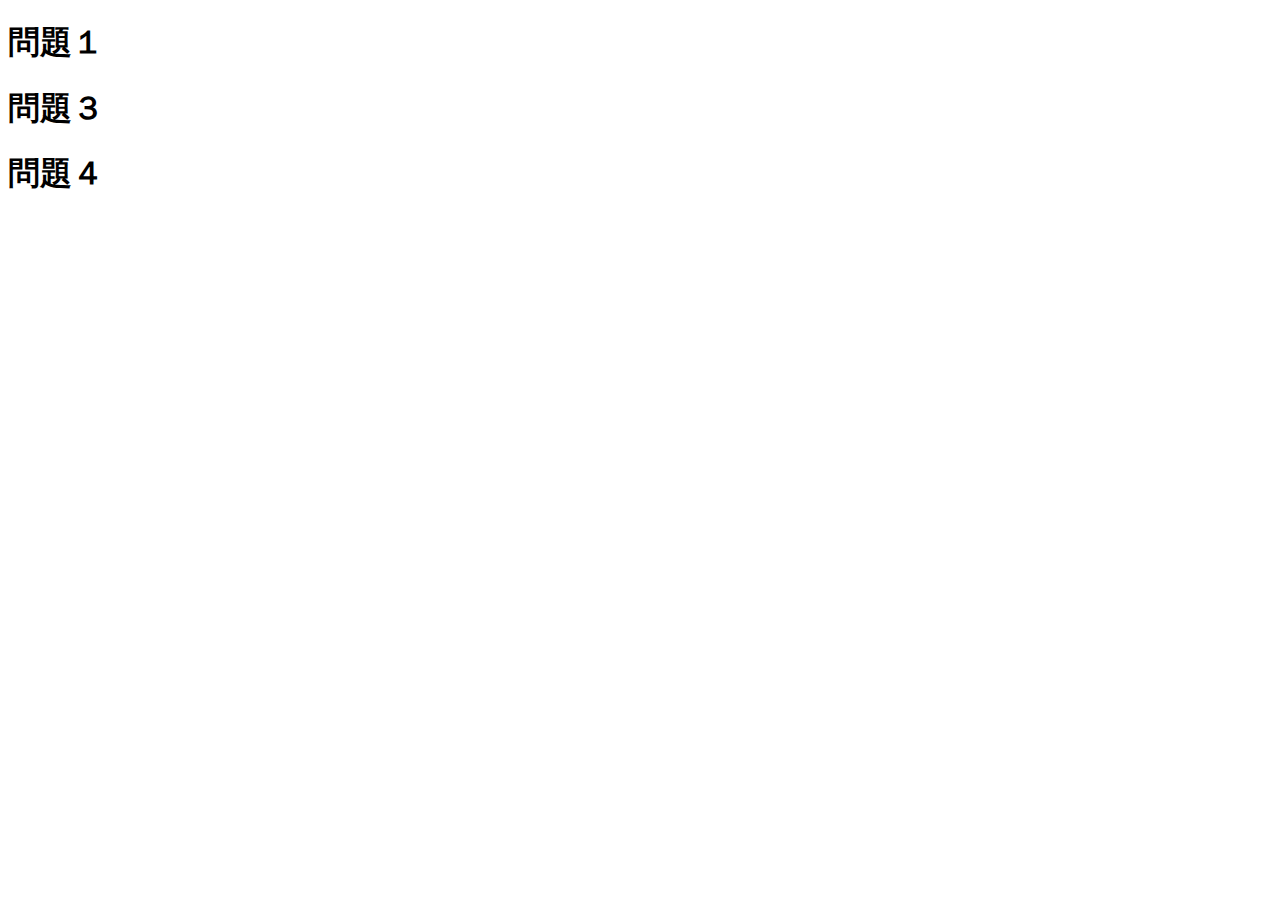
==== images/team-lab/toione.html @ 6a0d40fc "test" ====
<!DOCTYPE html>
<html lang="ja">
  <head>
    <meta charset="UTF-8" />
    <meta http-equiv="X-UA-Compatible" content="IE=edge" />
    <meta name="viewport" content="width=device-width, initial-scale=1.0" />
    <title>Document</title>
  </head>
  <body>
    <h1>問題１</h1>
    <h1>問題３</h1>
    <h1>問題４</h1>
    <h1></h1>
    <script>
      let One = () => {
        const line = 10000000;
        let sum = 0;
        for (let i = 1; i <= line; i++) {
          if (1234567890 % i === 0) {
            sum += i;
          }
        }
        console.log(sum);
      };

      let Three = () => {
        let sum = 0;
        for (let i = 1; sum < 9; i++) {
          sum += 1 / i;
          if (sum > 9) {
            console.log(i);
          }
        }
      };

      let Four = () => {
        let sum = 0;
        for (let i = 1; sum < 50000; i++) {
          if (i % 3 === 0) {
            sum += i;
            continue;
          }
          let str = String(i);
          if (str.match(/3/)) {
            sum += i;
          }
        }
        console.log(sum);
      };

      let Five = () => {};
      One();
      Three();
      Four();
    </script>
  </body>
</html>
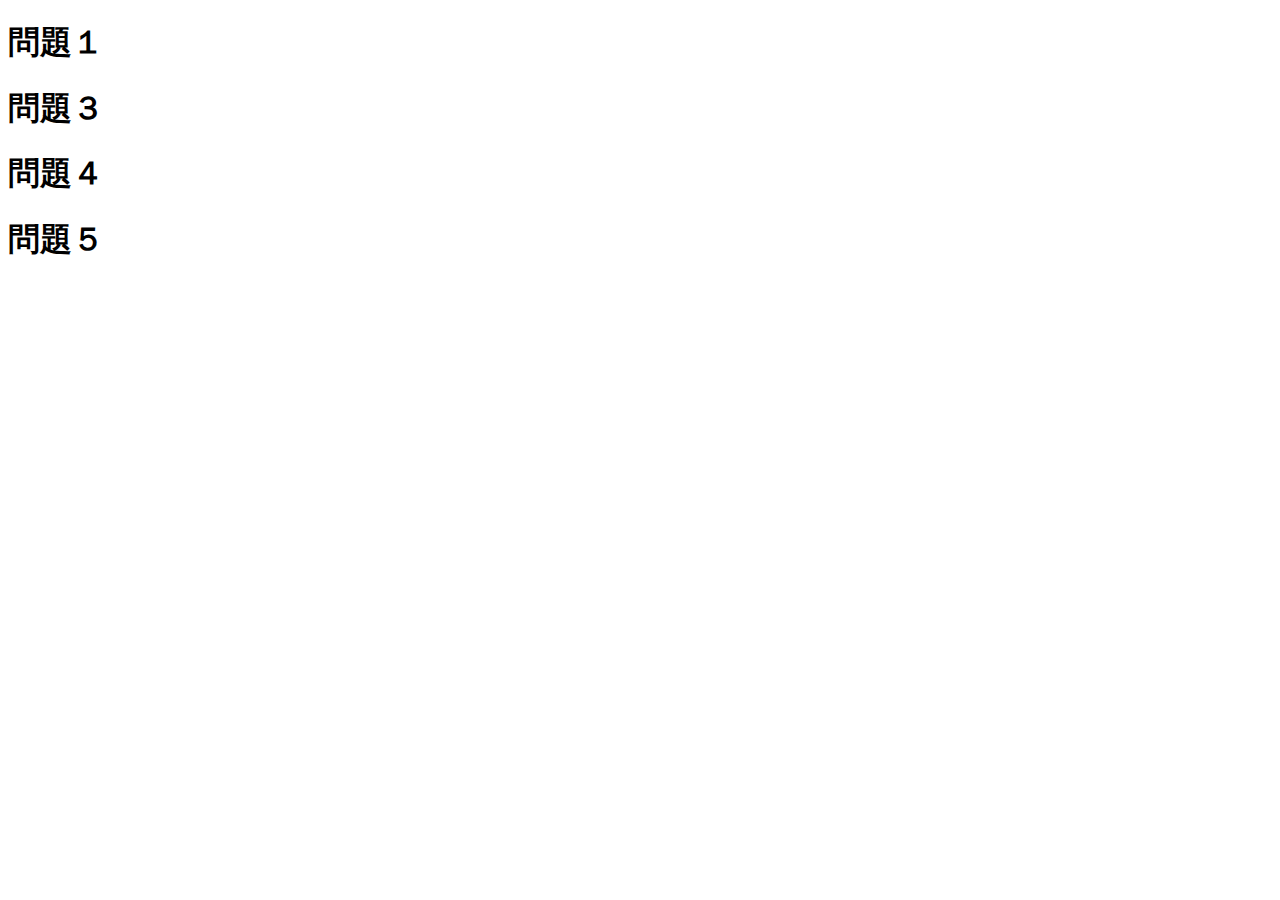
==== commit e6ef6c7a: "test-end" ====
--- a/images/team-lab/toione.html
+++ b/images/team-lab/toione.html
@@ -10,8 +10,9 @@
     <h1>問題１</h1>
     <h1>問題３</h1>
     <h1>問題４</h1>
-    <h1></h1>
+    <h1>問題５</h1>
     <script>
+      // 問題１
       let One = () => {
         const line = 10000000;
         let sum = 0;
@@ -22,7 +23,7 @@
         }
         console.log(sum);
       };
-
+      // 問題３
       let Three = () => {
         let sum = 0;
         for (let i = 1; sum < 9; i++) {
@@ -32,7 +33,7 @@
           }
         }
       };
-
+      // 問題４
       let Four = () => {
         let sum = 0;
         for (let i = 1; sum < 50000; i++) {
@@ -47,11 +48,43 @@
         }
         console.log(sum);
       };
+      // 問題５
+      let Pro = (n) => {
+        let str = String(n);
+        let ans = 1;
+        for (let i = 0; i < str.length; i++) {
+          let j = Number(str[i]);
+          ans = ans * j;
+        }
+        return ans;
+      };
 
-      let Five = () => {};
+      let repNumber = (input) => {
+        let count = 0;
+        let i = input;
+        while (true) {
+          count += 1;
+          i = Pro(i);
+          if (i < 10) {
+            break;
+          }
+        }
+        return count;
+      };
+
+      let Five = () => {
+        let count = 0;
+        for (let i = 1; i <= 10000000; i++) {
+          if (repNumber(i) === 4) {
+            count++;
+          }
+        }
+        console.log(count);
+      };
       One();
       Three();
       Four();
+      Five();
     </script>
   </body>
 </html>
